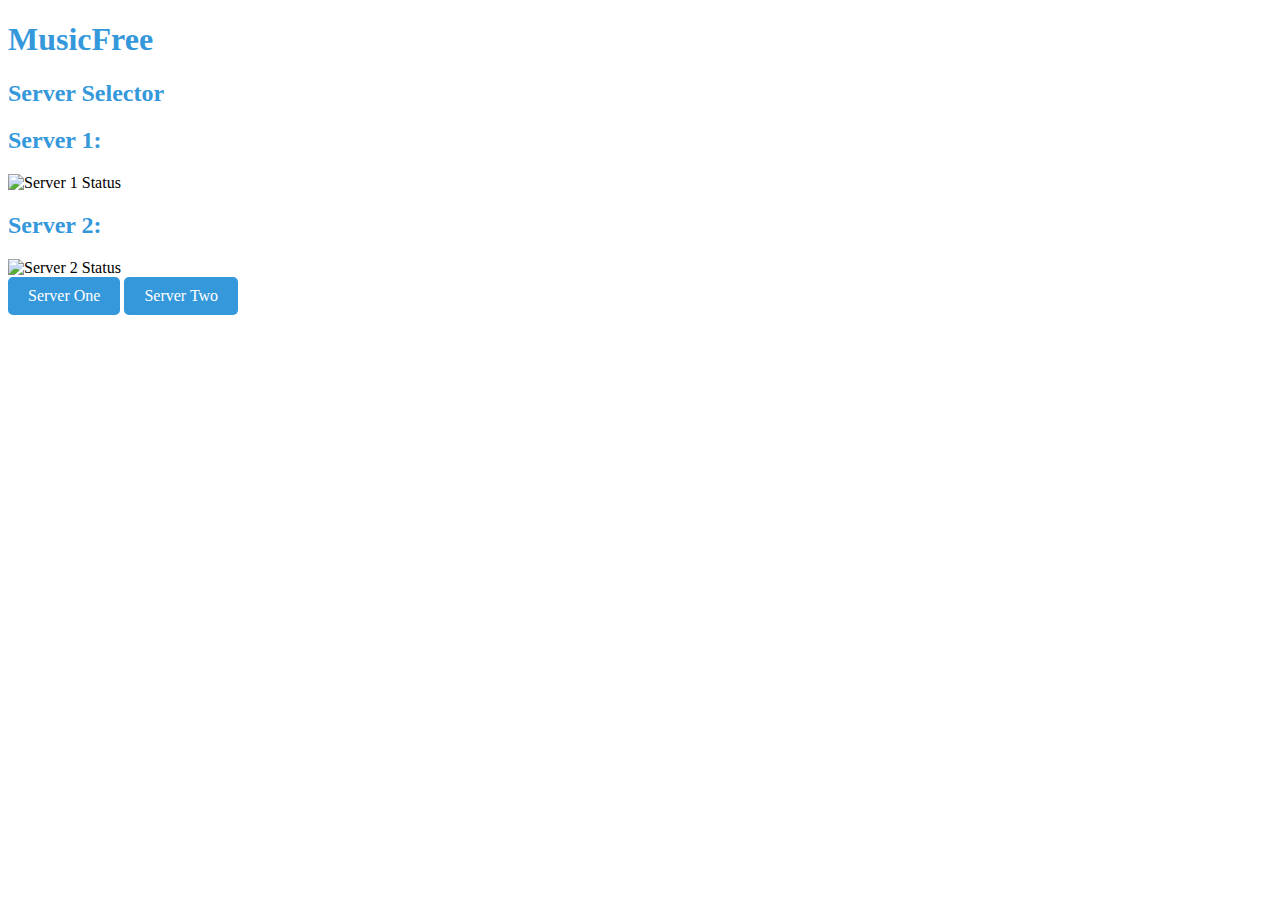
==== index.html @ 66fa40cc "Added Better Selection Menu" ====
<!DOCTYPE HTML>
<head>
  <title>MusicFree</title>
  <link rel="stylesheet" href="https://flybot2010-lab.github.io/musicfree/style.css">
</head>
<body>
  <h1>MusicFree</h1>
  <h2>Server Selector</h2>
  <h2>Server 1:</h2>
  <!-- yewtu.be -->
  <img alt="Server 1 Status" src="https://img.shields.io/uptimerobot/status/m783898765-2a4efa67aa8d1c7be6b1dd9d">
  <h2>Server 2:</h2>
  <img alt="Server 2 Status" src="https://img.shields.io/uptimerobot/status/m786947233-1131c3f67b9a20621b1926d3?style=plastic">
  <br>
  <a href="#" class="button">Server One</a>
  <a href="#" class="button">Server Two</a>

</body>
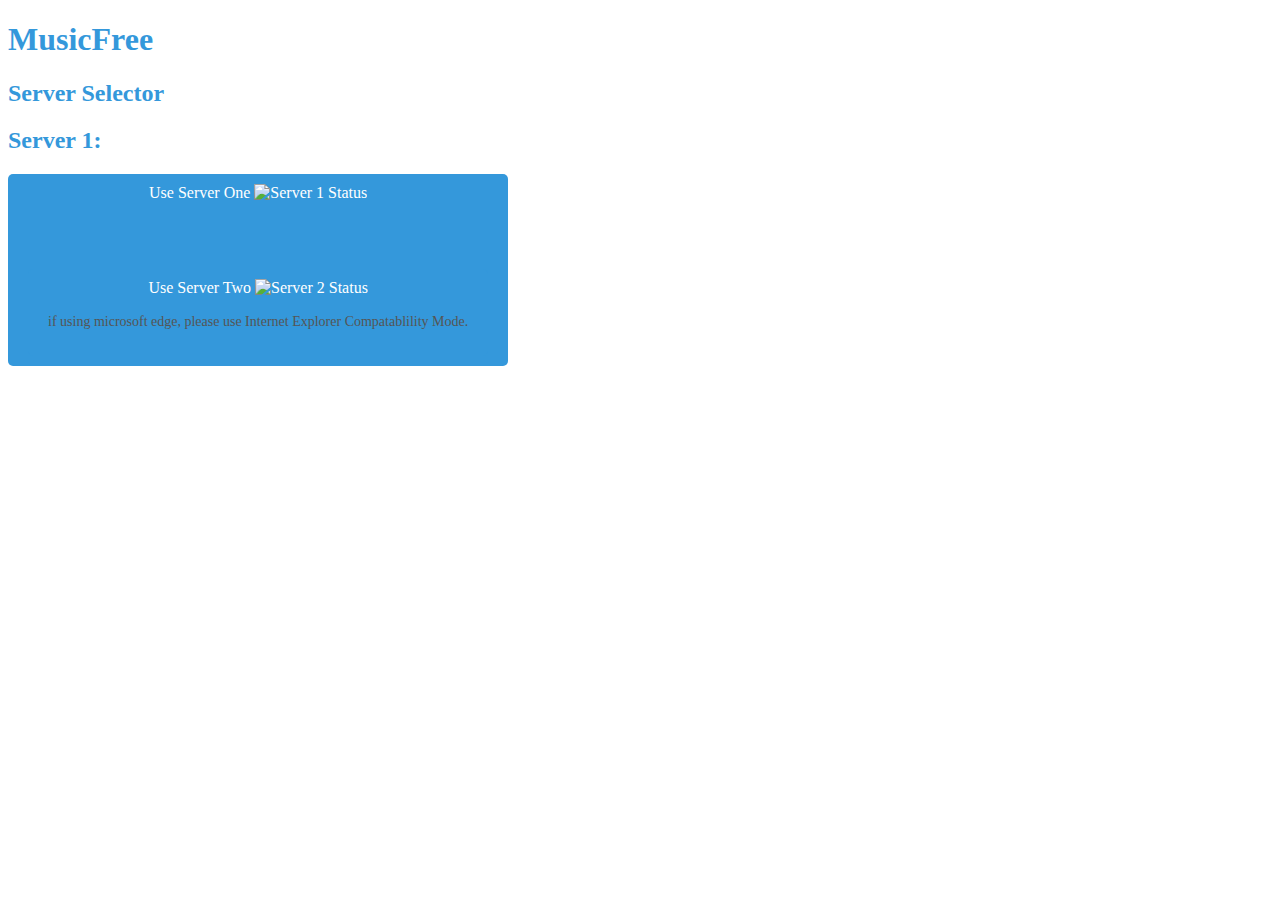
==== commit a8ae4892: "Update index.html" ====
--- a/index.html
+++ b/index.html
@@ -2,17 +2,27 @@
 <head>
   <title>MusicFree</title>
   <link rel="stylesheet" href="https://flybot2010-lab.github.io/musicfree/style.css">
+  <script>
+    function ServerOne()
+    {
+      myWindow=window.open('serverone','myWin','width=400,height=650')
+    }
+    function ServerTwo()
+    {
+      myWindow=window.open('servertwo','myWin','width=400,height=650')
+    }
+  </script>
 </head>
 <body>
   <h1>MusicFree</h1>
   <h2>Server Selector</h2>
   <h2>Server 1:</h2>
   <!-- yewtu.be -->
-  <img alt="Server 1 Status" src="https://img.shields.io/uptimerobot/status/m783898765-2a4efa67aa8d1c7be6b1dd9d">
+  <onclick="ServerOne()" class="button">Use Server One</a>
+  <img alt="Server 1 Status" src="https://img.shields.io/uptimerobot/status/m783898765-2a4efa67aa8d1c7be6b1dd9d"?style=plastic>
   <h2>Server 2:</h2>
+  <onclick="ServerTwo()" class="button">Use Server Two</a>
   <img alt="Server 2 Status" src="https://img.shields.io/uptimerobot/status/m786947233-1131c3f67b9a20621b1926d3?style=plastic">
   <br>
-  <a href="#" class="button">Server One</a>
-  <a href="#" class="button">Server Two</a>
-
+  <P>if using microsoft edge, please use Internet Explorer Compatablility Mode.</P>
 </body>
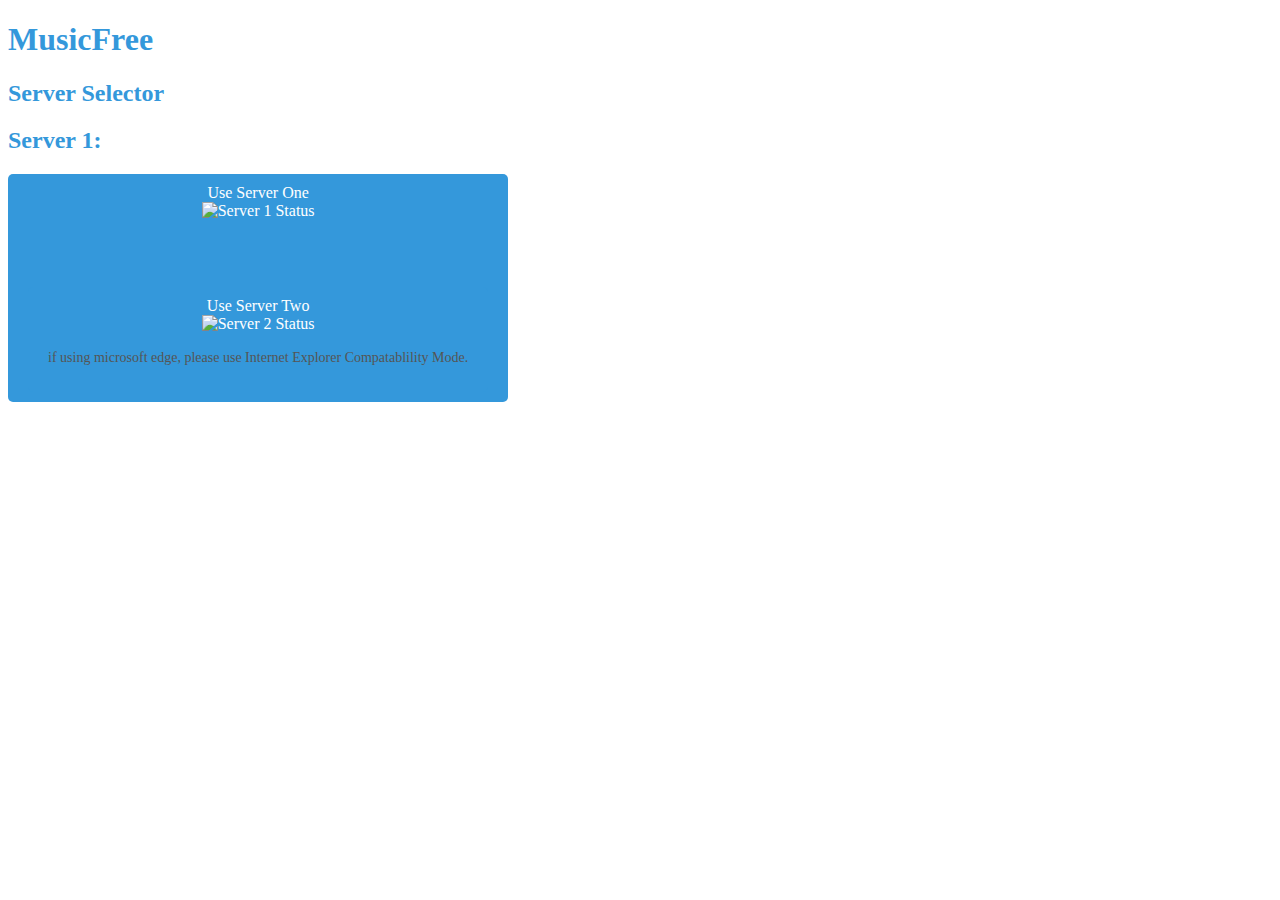
==== commit e7939b54: "Update index.html" ====
--- a/index.html
+++ b/index.html
@@ -19,9 +19,11 @@
   <h2>Server 1:</h2>
   <!-- yewtu.be -->
   <onclick="ServerOne()" class="button">Use Server One</a>
+  <br>
   <img alt="Server 1 Status" src="https://img.shields.io/uptimerobot/status/m783898765-2a4efa67aa8d1c7be6b1dd9d"?style=plastic>
   <h2>Server 2:</h2>
   <onclick="ServerTwo()" class="button">Use Server Two</a>
+  <br>
   <img alt="Server 2 Status" src="https://img.shields.io/uptimerobot/status/m786947233-1131c3f67b9a20621b1926d3?style=plastic">
   <br>
   <P>if using microsoft edge, please use Internet Explorer Compatablility Mode.</P>
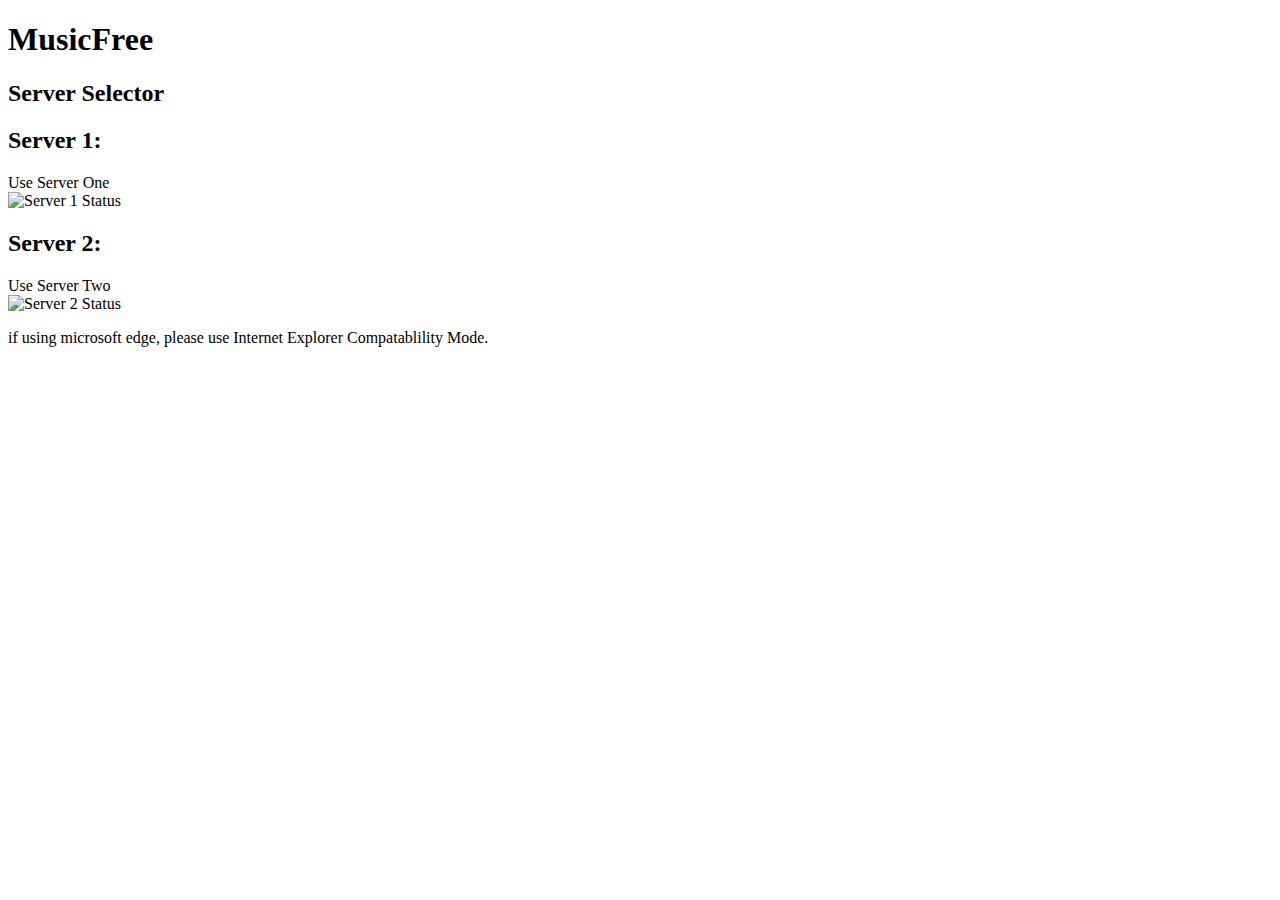
==== commit 50d18034: "Remvove CSS" ====
--- a/index.html
+++ b/index.html
@@ -1,7 +1,6 @@
 <!DOCTYPE HTML>
 <head>
   <title>MusicFree</title>
-  <link rel="stylesheet" href="https://flybot2010-lab.github.io/musicfree/style.css">
   <script>
     function ServerOne()
     {
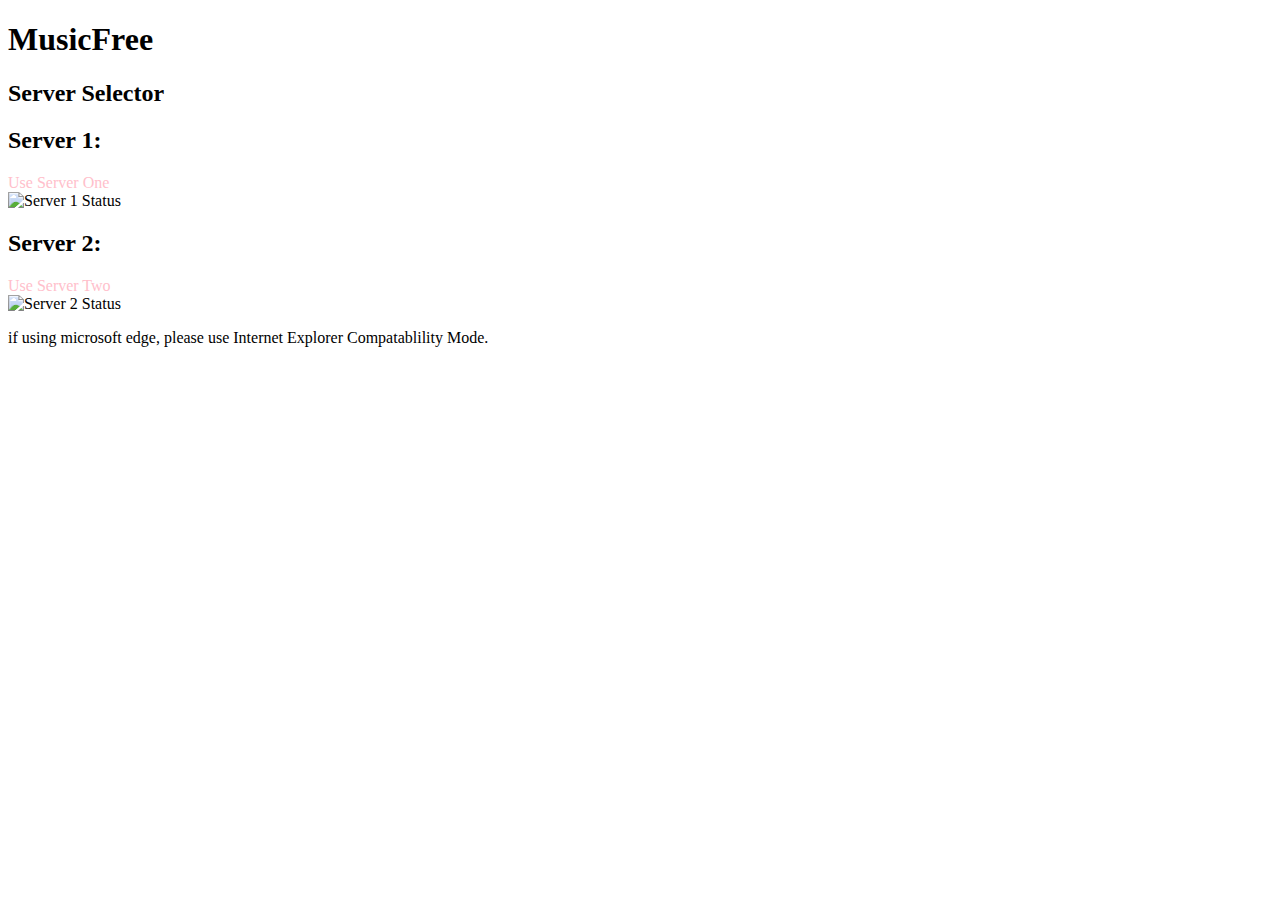
==== commit a8655a23: "Update index.html" ====
--- a/index.html
+++ b/index.html
@@ -11,17 +11,22 @@
       myWindow=window.open('servertwo','myWin','width=400,height=650')
     }
   </script>
+  <style>
+    a {
+      color: pink
+    }
+  </style>
 </head>
 <body>
   <h1>MusicFree</h1>
   <h2>Server Selector</h2>
   <h2>Server 1:</h2>
   <!-- yewtu.be -->
-  <onclick="ServerOne()" class="button">Use Server One</a>
+  <a onclick="ServerOne()">Use Server One</a>
   <br>
   <img alt="Server 1 Status" src="https://img.shields.io/uptimerobot/status/m783898765-2a4efa67aa8d1c7be6b1dd9d"?style=plastic>
   <h2>Server 2:</h2>
-  <onclick="ServerTwo()" class="button">Use Server Two</a>
+  <a onclick="ServerTwo()" class="button">Use Server Two</a>
   <br>
   <img alt="Server 2 Status" src="https://img.shields.io/uptimerobot/status/m786947233-1131c3f67b9a20621b1926d3?style=plastic">
   <br>
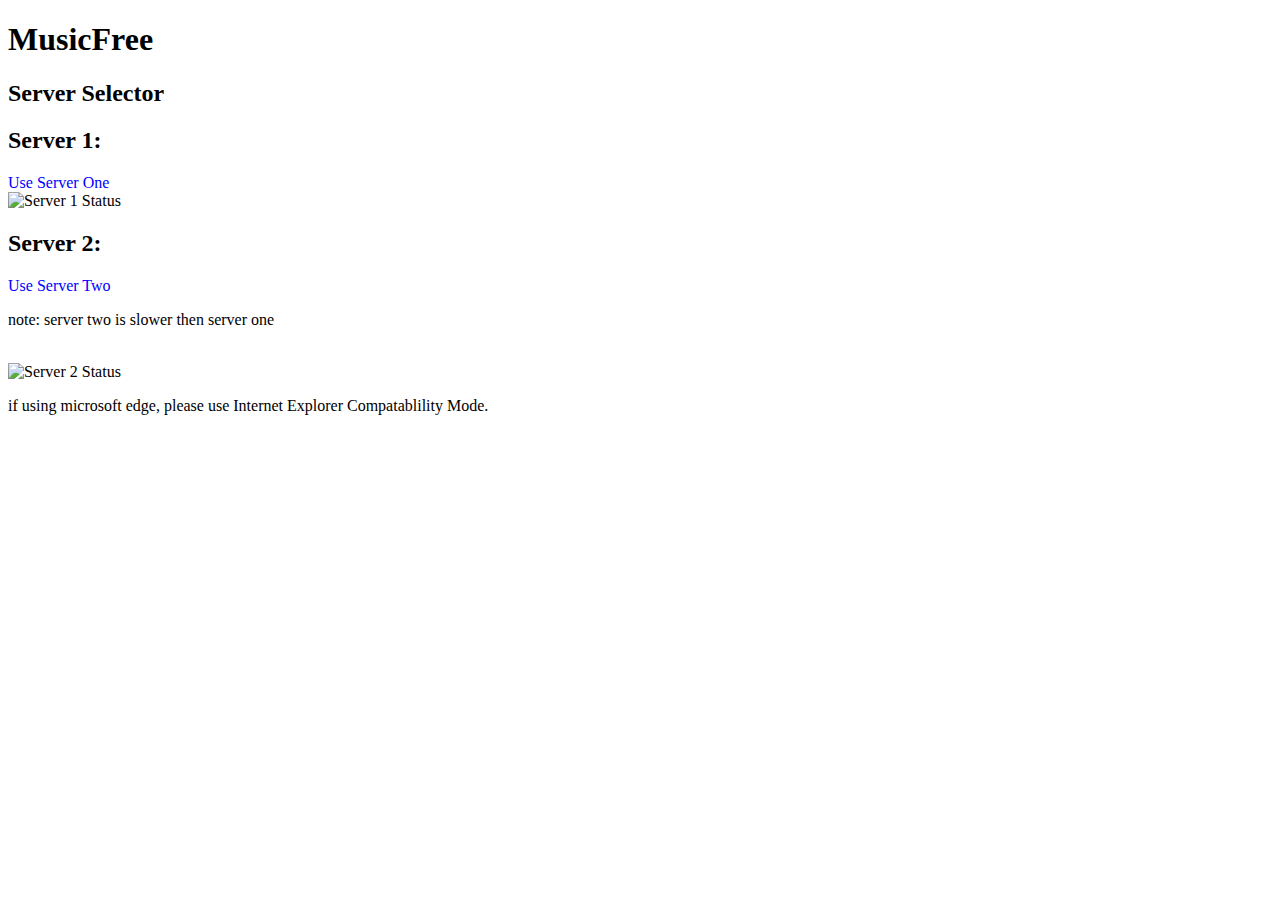
==== commit a9d6401f: "Finalize Server Select And Add Server Note" ====
--- a/index.html
+++ b/index.html
@@ -4,16 +4,18 @@
   <script>
     function ServerOne()
     {
-      myWindow=window.open('serverone','myWin','width=400,height=650')
+      document.cookie = "server=https://yewtu.be/latest_version?id=";
+      myWindow=window.open('player','myWin','width=400,height=650')
     }
     function ServerTwo()
     {
-      myWindow=window.open('servertwo','myWin','width=400,height=650')
+      document.cookie = "server=https://vid.puffyan.us/latest_version?id=";
+      myWindow=window.open('player','myWin','width=400,height=650')
     }
   </script>
   <style>
     a {
-      color: pink
+      color: blue
     }
   </style>
 </head>
@@ -27,6 +29,7 @@
   <img alt="Server 1 Status" src="https://img.shields.io/uptimerobot/status/m783898765-2a4efa67aa8d1c7be6b1dd9d"?style=plastic>
   <h2>Server 2:</h2>
   <a onclick="ServerTwo()" class="button">Use Server Two</a>
+  <p>note: server two is slower then server one</p>
   <br>
   <img alt="Server 2 Status" src="https://img.shields.io/uptimerobot/status/m786947233-1131c3f67b9a20621b1926d3?style=plastic">
   <br>
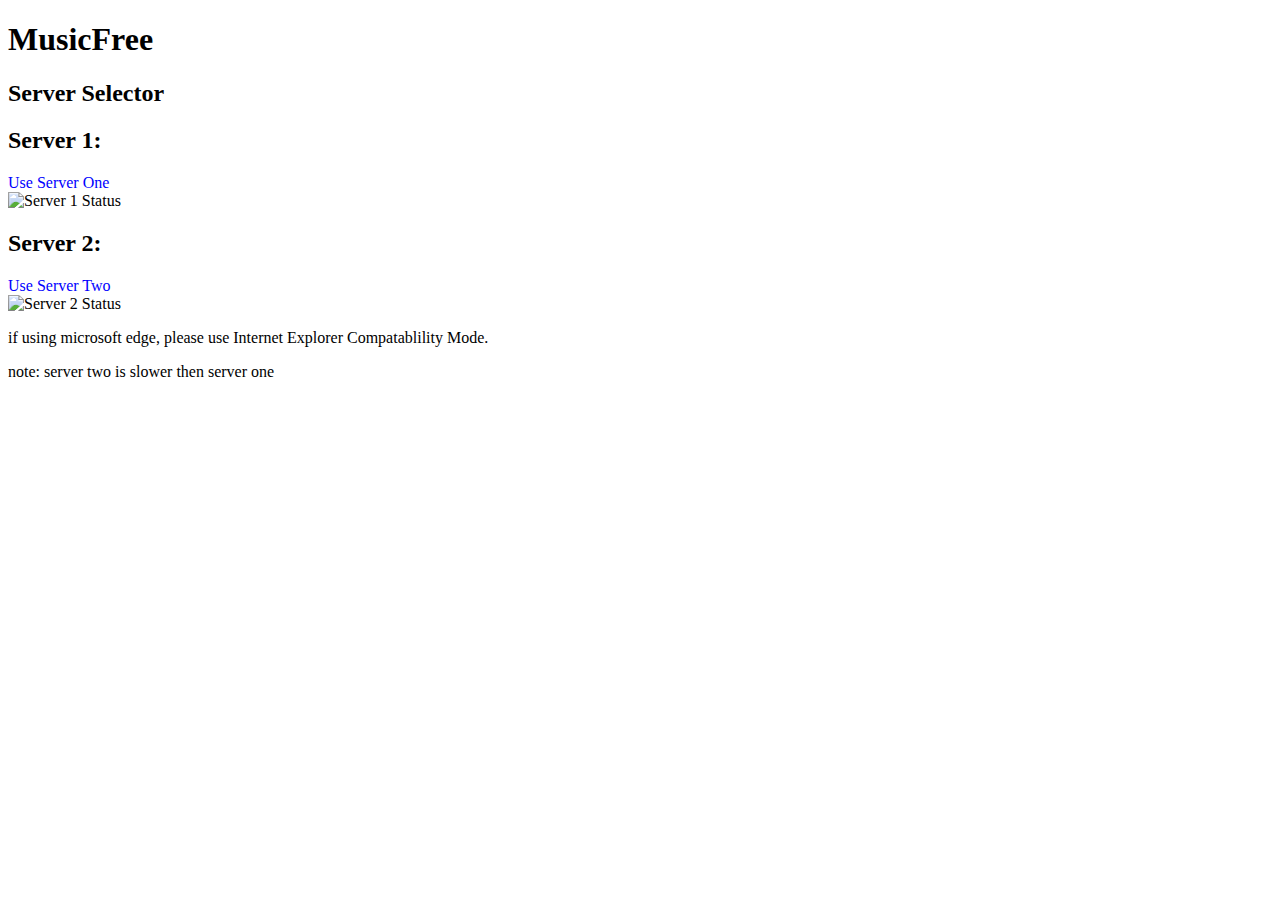
==== commit cbf2b6a8: "Update index.html" ====
--- a/index.html
+++ b/index.html
@@ -29,9 +29,9 @@
   <img alt="Server 1 Status" src="https://img.shields.io/uptimerobot/status/m783898765-2a4efa67aa8d1c7be6b1dd9d"?style=plastic>
   <h2>Server 2:</h2>
   <a onclick="ServerTwo()" class="button">Use Server Two</a>
-  <p>note: server two is slower then server one</p>
   <br>
   <img alt="Server 2 Status" src="https://img.shields.io/uptimerobot/status/m786947233-1131c3f67b9a20621b1926d3?style=plastic">
   <br>
   <P>if using microsoft edge, please use Internet Explorer Compatablility Mode.</P>
+  <p>note: server two is slower then server one</p>
 </body>
